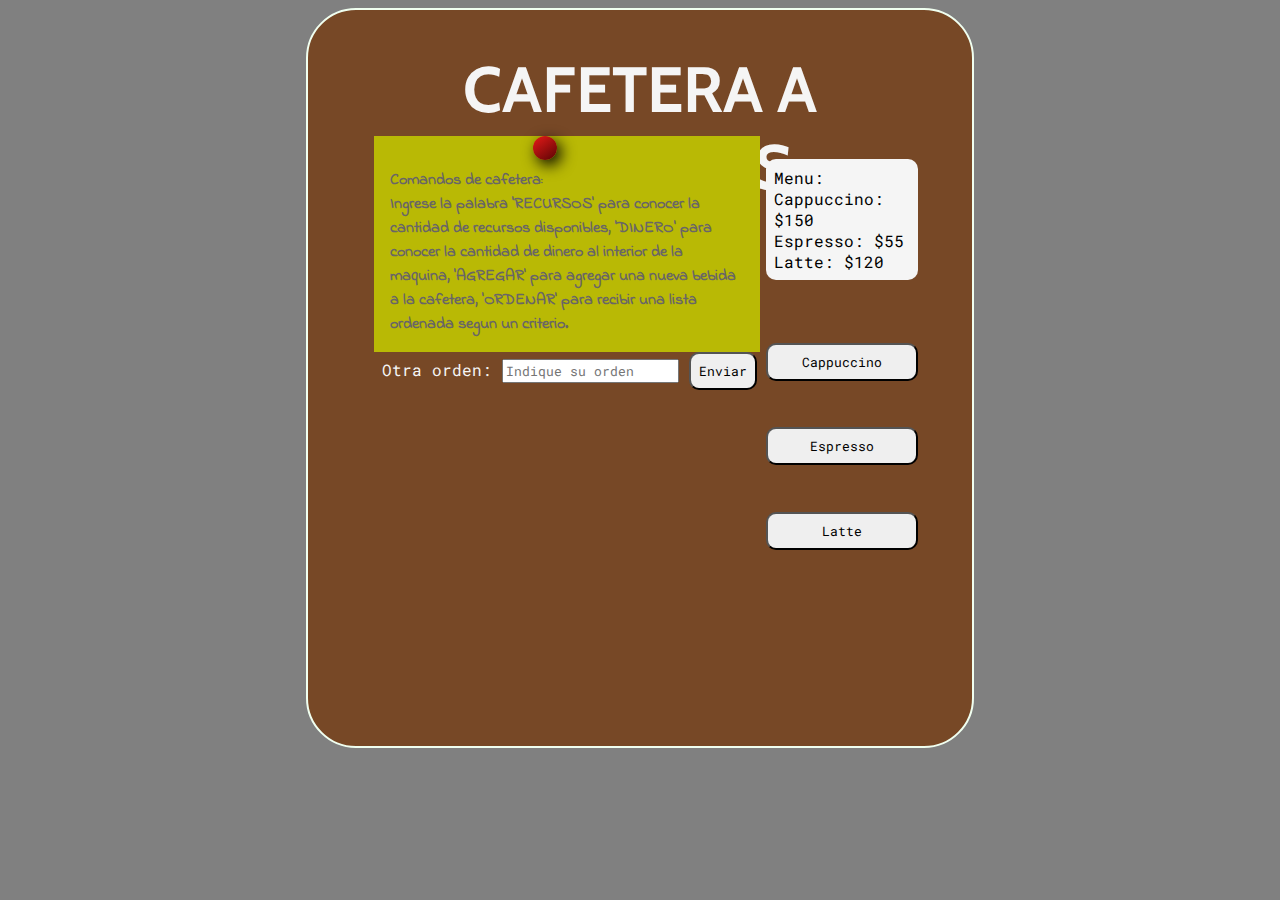
==== index.html @ e87f9b20 "arreglo de clases" ====
<!DOCTYPE html>
<html lang="en">

<head>
    <meta charset="UTF-8">
    <meta http-equiv="X-UA-Compatible" content="IE=edge">
    <meta name="viewport" content="width=device-width, initial-scale=1.0">
    <title>Cafetera a Monedas</title>
    <link rel="preconnect" href="https://fonts.googleapis.com">
    <link rel="preconnect" href="https://fonts.gstatic.com" crossorigin>
    <link href="https://fonts.googleapis.com/css2?family=Cabin:wght@700&display=swap" rel="stylesheet">
    <link rel="preconnect" href="https://fonts.googleapis.com">
    <link rel="preconnect" href="https://fonts.gstatic.com" crossorigin>
    <link href="https://fonts.googleapis.com/css2?family=Indie+Flower&display=swap" rel="stylesheet">
    <link rel="preconnect" href="https://fonts.googleapis.com">
    <link rel="preconnect" href="https://fonts.gstatic.com" crossorigin>
    <link href="https://fonts.googleapis.com/css2?family=Indie+Flower&family=Roboto+Mono:wght@500&display=swap"
        rel="stylesheet">
    <link rel="stylesheet" href="./estilos_cafetera.css">
</head>

<body>
    <div class="contenedor">
        <h1 class="tituloCafetera">CAFETERA A MONEDAS</h1>
        <div class="instrucciones">
            <div class="chinche"></div>
            <p class="descripcion">
                Comandos de cafetera: <br>
                Ingrese la palabra 'RECURSOS' para conocer la cantidad de recursos disponibles, 'DINERO' para conocer la
                cantidad de dinero al
                interior de la maquina, 'AGREGAR' para agregar una nueva bebida a la cafetera, 'ORDENAR' para recibir
                una lista ordenada segun un criterio.
            </p>
        </div>
        <!-- div menu -->
        <div id="menuGeneral">
            <ul id="menu">
                Menu:

            </ul>
        </div>
        <!-- termina div menu -->
        <!-- ordenes -->
        <form action="" id="formOrdenes" class="ordenes">
            <label for="otroPedido">Otra orden:</label>
            <input type="text" placeholder="Indique su orden" id="orden" name="orden">
            <button>Enviar</button>
        </form>
        <!-- termina ordenes -->
        <!-- form crear nueva bebida -->
        <form action="/" id="formNuevaBebida" class="visible escondido">
            <p>Para crear una nueva bebida indique:</p>
            <label for="nmbNuevaBebida">Nombre de la bebida:</label>
            <input type="text" name="nombreNB" id="nombreNB"> <br>
            <label for="agNuevaBebida">Cantidad de agua en ml:</label>
            <input type="text" name="aguaNB" id="aguaNB"><br>
            <label for="leNuevaBebida">Cantidad de leche en ml:</label>
            <input type="text" name="lecheNB" id="lecheNB"><br>
            <label for="cafNuevaBebida">Cantidad de cafe en gr:</label>
            <input type="text" name="cafeNB" id="cafeNB"><br>
            <label for="cstNuevaBebida">Costo en $:</label>
            <input type="text" name="costoNB" id="costoNB"> <br>
            <button id="listoNB">Listo</button>
            <div id="puedeTomar">
                <p></p>
                <button id="botonPuedeTomar" class="escondido">Ok</button>
            </div>
        </form>
        <!-- termina form crear bebida -->
        <!-- Div botones dinero -->
        <div class="dinero escondido">
            <button class="botonDinero" id="cinco">$5</button>
            <button class="botonDinero" id="diez">$10</button>
            <button class="botonDinero" id="veinte">$20</button>
            <button class="botonDinero" id="cincuenta">$50</button>
            <p id="mostrarDineroIngresado"></p>
        </div>
        <!-- termina div botones dinero -->
        <div id="cobro">
            <p id="precioCobro" class="escondido"></p>
            <button id="entregarDinero" class="escondido">Entregar Dinero</button>
            <p id="avisoFaltaRecurso" class=" alerta escondido">Es imposible entregar su pedido por falta de recursos.
            </p>

        </div>
        <!-- div mostrar recursos -->
        <div id="mostrarRecursos" class="escondido">
            <ul>
                <li id="agua">Agua: </li>
                <li id="leche">Leche: </li>
                <li id="cafe">Café: </li>
            </ul>
            <button>Ok</button>
        </div>
        <!-- termina div mostrar recursos -->
        <div id="mostrarDinero" class="escondido">
            <p class="texto-dinero">
                Cantidad de dinero recaudado: $
            </p>
            <button>Ok</button>
        </div>
        <div id="vuelto" class="escondido">
            <p id="avisoDineroNoAlcanza" class=" alerta escondido">
                La cantidad de dinero ingresada no es suficiente para completar el pedido. Realice el pedido nuevamente.
            </p>
            <p id="avisoVuelto"></p>
        </div>
        <div id="ordenar" class="escondido">
            <form action="/" id="ordenarForm">
                <label for="ordenarPor">¿Desea ordenar las bebidas por cantidad de agua, <br> leche, cafe o
                    costo?</label>
                <input type="text" id="ordenarPorInput">
                <button id="ordenarBoton">Ordenar</button>
            </form>
            <p id="ordenado" class="escondido">
            </p>
            <button id="ordenadoBoton" class="escondido">Ok</button>
        </div>
        <div id="botonDeshabilitado" class="alerta escondido">
            <p>Se deshabilito el boton por falta de recursos</p>
        </div>
        <div class="vacio"></div>
    </div>
    <script src="https://code.jquery.com/jquery-3.6.0.min.js"></script>
    <script src="./cafetera2.js"></script>
</body>

</html>
---- estilos_cafetera.css ----
*{
    font-family: 'Roboto Mono', monospace;
}
body{
    background-color: grey;
}
.contenedor{
    display: grid;
    grid-template-columns: 70% 30%;
    grid-template-rows: 10% 200px 150px auto;
    margin: auto;
    width: 50%;
    min-height: 700px;
    border-radius: 50px;
    background-color: rgb(119, 72, 38);
    color: whitesmoke;
    border: honeydew solid 2px;
    padding: 16px;
    grid-template-areas:
      "tituloCafetera tituloCafetera"
      "instrucciones  menuGeneral"
      "ordenes menuGeneral"
      ". vacio";
}

.tituloCafetera { grid-area: tituloCafetera; }

h1 {
    font-family: 'Cabin', sans-serif;
    text-align: center;
    margin: 16px;
    padding: 8px;
    font-size: 4rem;
}
  
.instrucciones { grid-area: instrucciones; }
  
.ordenes { 
    grid-area: ordenes;
    place-self: center;
}

.vacio {
    grid-area: vacio ;
    height: 150px;
    width: 150px;
}

.chinche{
    position: relative;
    width: 24px;
    height: 24px;
    border-radius: 50%;
    background: linear-gradient(143deg, rgba(232,26,24,1) 0%, rgba(121,9,9,1) 78%, rgba(89,0,0,1) 100%);
    box-shadow: 4px 5px 15px 0px #000000;
    margin: 0 auto;
    top: 40px;
    z-index: 1;    
}

.descripcion{
    width: 80%;
    background-color: rgb(185, 185, 5);
    padding: 16px;
    padding-top: 32px;
    position: relative;
    left: 50px;
    font-family: 'Indie Flower', cursive;
    color: rgb(105, 102, 102);
    font-weight: bold;    
}

#menu{
    background-color: whitesmoke;
    color: black;
    border-radius: 10px;
    padding: 8px;
    list-style: none;
}

#menuGeneral{
    position: relative;
    width: 80%;
    min-height: 500px;
    display: flex;
    flex-direction: column;
    justify-content: space-evenly;
    grid-area: menuGeneral;
}

#menuGeneral button{
    padding: 8px;
    border-radius: 10px;
    font-family: 'Roboto Mono', monospace;
}

form{
    font-family: 'Roboto Mono', monospace;
    position: relative;
    left: 24px;
    }

form button, button{
    font-family: 'Roboto Mono', monospace;
    border-radius: 10px;
    padding: 8px;
    }

#formNuevaBebida{
    border: 2px solid black;
    padding: 8px;
    margin: 2rem;
    width: 350px;
    background-color: rgba(245, 245, 245, 0.808);
    color: rgb(119, 72, 38);    
}

.visible {
    /* display: flex; */
    flex-direction: column;
    justify-content: center;
    align-items: center;
}

.visible input{
    max-width: 3rem;
    margin: 4px;
}

.visible label{
    margin: 4px;
}

.dinero{
    margin: 50px;
    width: 250px;
    height: 250px;
    display: flex;
    justify-content: space-between;
}

.botonDinero{
    padding: 16px;
    height: 4rem;
    width: 4rem;
    border-radius: 50%;
    margin: 24px;
}

.escondido{
    display: none;
}

#orden :hover{
    cursor: pointer;
}

.alerta {
    color: red;
    background-color: whitesmoke;
    border: 2px solid red;
    max-width: 500px;
    text-align: center;
}
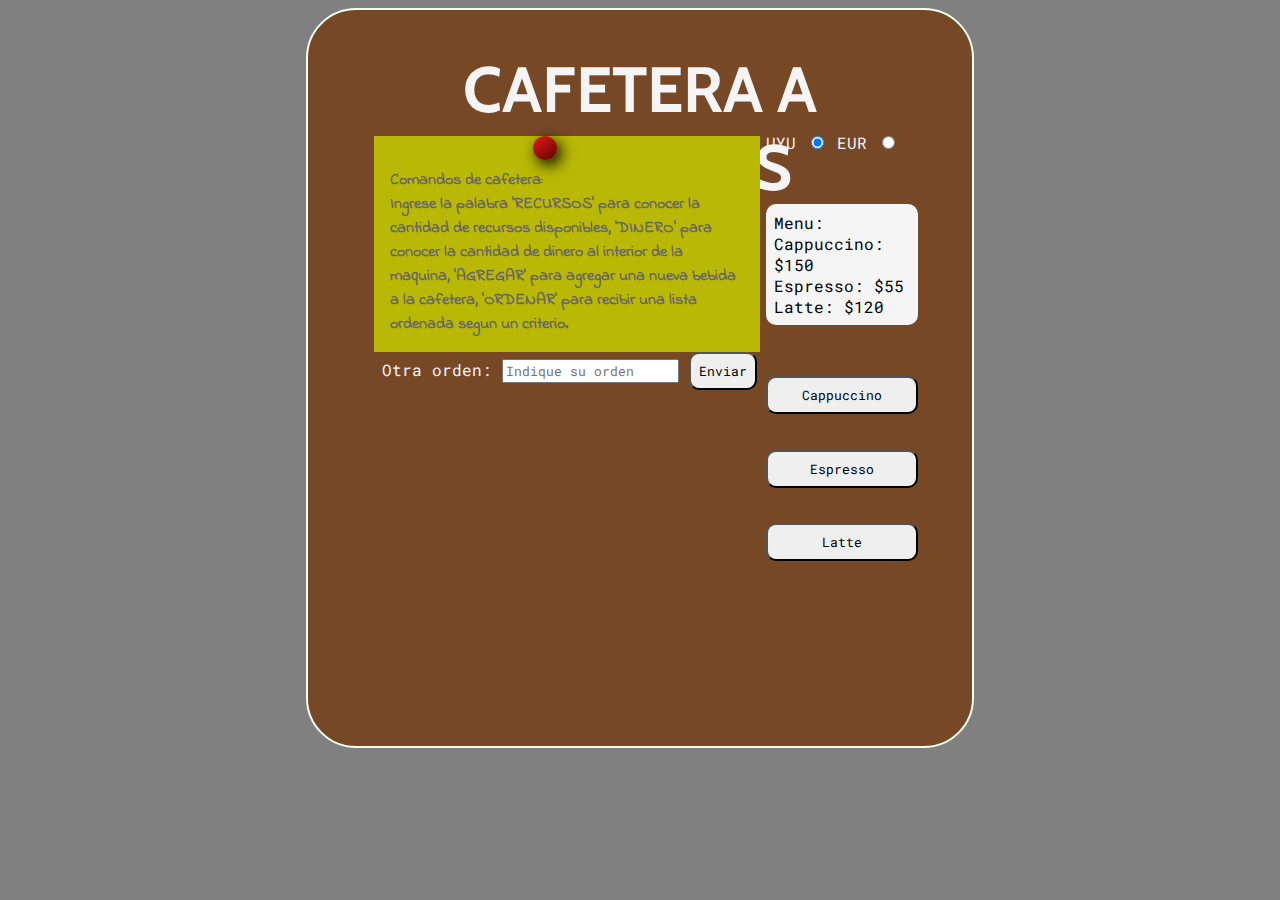
==== commit d4118403: "Se agrega API de cambio" ====
--- a/index.html
+++ b/index.html
@@ -34,6 +34,10 @@
         </div>
         <!-- div menu -->
         <div id="menuGeneral">
+            <div class="pesos-euros">
+                <label for="UYU">UYU</label> <input type="radio" name="UYU-EUR" id="UYU" value="UYU" checked="checked">
+                <label for="EUR">EUR</label> <input type="radio" name="UYU-EUR" id="EUR" value="EUR">
+            </div>
             <ul id="menu">
                 Menu:
 
@@ -121,6 +125,7 @@
         </div>
         <div class="vacio"></div>
     </div>
+
     <script src="https://code.jquery.com/jquery-3.6.0.min.js"></script>
     <script src="./cafetera2.js"></script>
 </body>
